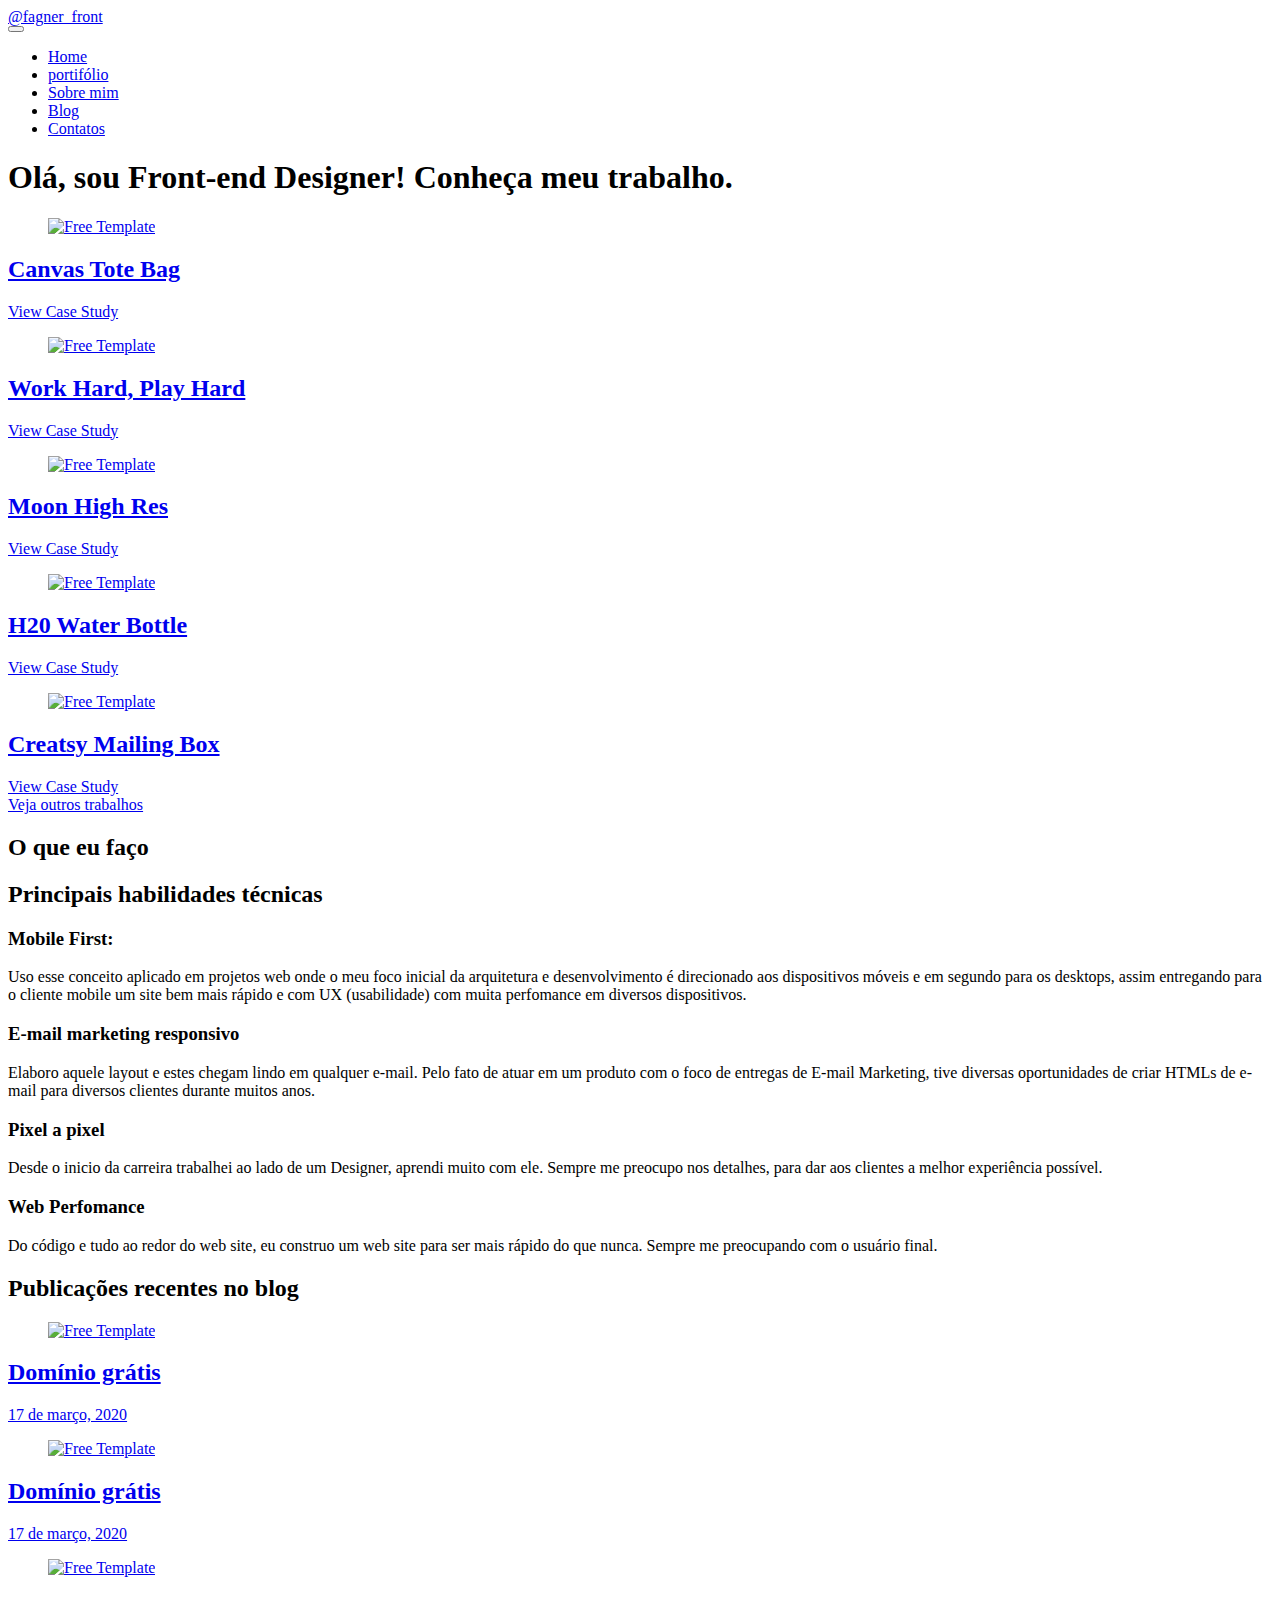
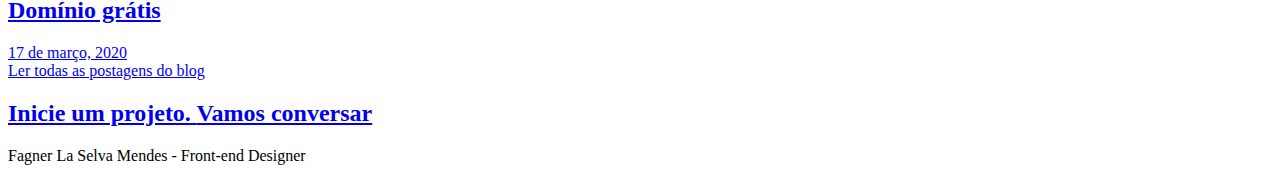
==== index.html @ 70328629 "mailchimp" ====
<html lang="en">
  <head>
    <meta charset="utf-8">
    <meta name="viewport" content="width=device-width, initial-scale=1, shrink-to-fit=no">
    <title>Home | Fagner La Selva Front-end &mdash; </title>
    <link rel="stylesheet" href="css/bootstrap.min.css">
    <link rel="stylesheet" href="css/aos.min.css">
    <link rel="stylesheet" href="css/hamburgers/hamburgers.min.css">
    <link rel="stylesheet" href="css/owl.carousel.min.css">
    <link rel="stylesheet" href="fonts/icomoon/style.css">
    <link rel="stylesheet" href="css/animsition.min.css">
    <link rel="stylesheet" href="https://cdnjs.cloudflare.com/ajax/libs/font-awesome/4.7.0/css/font-awesome.min.css">
    
    <link rel="stylesheet" href="css/style.css">
  </head>
  <body>
  
  <div class="js-animsition animsition" data-animsition-in-class="fade-in" data-animsition-out-class="fade-out">

    <header class="templateux-navbar" data-aos="fade-down">
      <div class="container-fluid">
        <div class="row">
          <div class="col-sm-3 col-3"><div class="site-logo"><a href="index.html" class="animsition-link">@fagner_front</a></div></div>
          <div class="col-sm-9 col-9 text-right">

            <button class="hamburger hamburger--spin toggle-menu ml-auto js-toggle-menu" type="button">
              <span class="hamburger-box">
                <span class="hamburger-inner"></span>
              </span>
            </button>  

            <nav class="templateux-menu js-templateux-menu" role="navigation">
              <ul class="list-unstyled">
                <li class="d-md-none d-block active"><a href="index.html" class="animsition-link">Home</a></li>
                <li><a href="portifolio.html" class="animsition-link">portifólio</a></li>
                <li><a href="sobre.html" class="animsition-link">Sobre mim</a></li>
                <li><a href="blog.html" class="animsition-link">Blog</a></li>
                <li><a href="contatos.html" class="animsition-link">Contatos</a></li>
              </ul>
            </nav>  
          </div>
        </div>
      </div>
    </header>

    <!-- END templateux-navbar -->
    <section class="templateux-hero">
      <div class="container">
        <div class="row align-items-center justify-content-center intro">
          <div class="col-md-10" data-aos="fade-up">
            <h1>Olá, sou Front-end Designer! Conheça meu trabalho.</h1>
            <a href="#next" class="go-down js-smoothscroll"></a>
          </div>
        </div>
      </div>
    </section>
    <!-- END templateux-hero -->

    <section class="templateux-portfolio-overlap" id="next">
      <div class="container-fluid">
        <div class="row">
          <div class="col-md-6" data-aos="fade-up">
            <a class="project animsition-link" href="work-single.html">
              <figure>
                <img src="images/img_1.jpg" alt="Free Template" class="img-fluid">  
              </figure>
              <div class="project-hover">
                <div class="project-hover-inner">
                  <h2>Canvas Tote Bag</h2>
                  <span>View Case Study</span>
                </div>
              </div>
            </a>
          </div>
          <div class="col-md-6" data-aos="fade-up" data-aos-delay="100">
            <a class="project animsition-link" href="work-single.html">
              <figure>
                <img src="images/img_2.jpg" alt="Free Template" class="img-fluid">  
              </figure>
              <div class="project-hover">
                <div class="project-hover-inner">
                  <h2>Work Hard, Play Hard</h2>
                  <span>View Case Study</span>
                </div>
              </div>
            </a>
          </div>
        </div>
        <!-- END row -->
    
        <div class="row">
          <div class="col-lg-4 col-md-6" data-aos="fade-up">
            <a class="project animsition-link" href="work-single.html">
              <figure>
                <img src="images/img_3.jpg" alt="Free Template" class="img-fluid">  
              </figure>
              <div class="project-hover">
                <div class="project-hover-inner">
                  <h2>Moon High Res</h2>
                  <span>View Case Study</span>
                </div>
              </div>
            </a>
          </div>
          <div class="col-lg-4 col-md-6" data-aos="fade-up" data-aos-delay="100">
            <a class="project animsition-link" href="work-single.html">
              <figure>
                <img src="images/img_4.jpg" alt="Free Template" class="img-fluid">  
              </figure>
              <div class="project-hover">
                <div class="project-hover-inner">
                  <h2>H20 Water Bottle</h2>
                  <span>View Case Study</span>
                </div>
              </div>
            </a>
          </div>
          <div class="col-lg-4 col-md-6" data-aos="fade-up" data-aos-delay="200">
            <a class="project animsition-link" href="work-single.html">
              <figure>
                <img src="images/img_5.jpg" alt="Free Template" class="img-fluid">  
              </figure>
              <div class="project-hover">
                <div class="project-hover-inner">
                  <h2>Creatsy Mailing Box</h2>
                  <span>View Case Study</span>
                </div>
              </div>
            </a>
          </div>
          
        </div>
        <!-- END row -->
      </div>
      <div class="row" data-aos="fade-up" data-aos-delay="400">
        <div class="col-md-3 ml-auto">
          <a href="work.html" class="animsition-link">Veja outros trabalhos</a>
        </div>
      </div>
    </section>

   
    <!-- END section -->
    <section class="templateux-section">
      <div class="container">
        <div class="row justify-content-center">
          <div class="col-md-4" data-aos="fade-up">
            <h2 class="section-heading mt-3">O que eu faço</h2>
          </div>
          <div class="col-md-8" data-aos="fade-up" data-aos-delay="100">

            <div class="row">
              <div class="col-md-12">
                <h2 class="mb-5">Principais habilidades técnicas</h2>
              </div>
            </div>
            

            <div class="row  pt-sm-0 pt-md-5 mb-5">

              <div class="col-lg-6">
                <div class="media templateux-media mb-4">
                  <div class="mr-4 icon">
                    <span class="icon-monitor display-3"></span>
                  </div>
                  <div class="media-body">
                    <h3 class="h5">Mobile First:</h3>
                    <p>Uso esse conceito aplicado em projetos web onde o meu foco inicial da arquitetura e desenvolvimento é direcionado aos dispositivos móveis e em segundo para os desktops, assim entregando para o cliente mobile um site bem mais rápido e com UX (usabilidade) com muita perfomance em diversos dispositivos.</p>
                  </div>
                </div>
              </div>

              <div class="col-lg-6">
                <div class="media templateux-media mb-4">
                  <div class="mr-4 icon">
                    <span class="icon-command display-3"></span>
                  </div>
                  <div class="media-body">
                    <h3 class="h5">E-mail marketing responsivo</h3>
                    <p>Elaboro aquele layout e estes chegam lindo em qualquer e-mail. Pelo fato de atuar em um produto com o foco de entregas de E-mail Marketing, tive diversas oportunidades de criar HTMLs de e-mail para diversos clientes durante muitos anos.</p>
                    
                  </div>
                </div>
              </div>

            </div>
            <!-- END row -->
            <div class="row clearfix">
              
              <div class="col-lg-6">
                <div class="media templateux-media mb-4">
                  <div class="mr-4 icon">
                    
                    <span class="icon-feather display-3"></span>
                  </div>
                  <div class="media-body">
                    <h3 class="h5">Pixel a pixel</h3>
                    <p>Desde o inicio da carreira trabalhei ao lado de um Designer, aprendi muito com ele.
                      Sempre me preocupo nos detalhes, para dar aos clientes a melhor experiência possível.</p>
                  </div>
                </div>
              </div>
              <div class="col-lg-6">
                <div class="media templateux-media mb-4">
                  <div class="mr-4 icon">
                    
                    <span class="icon-shopping-cart display-3"></span>
                  </div>
                  <div class="media-body">
                    <h3 class="h5">Web Perfomance</h3>
                    <p>Do código e tudo ao redor do web site, eu construo um web site para ser mais rápido do que nunca. Sempre me preocupando com o usuário final.</p>
                  </div>
                </div>
              </div>
              <!--
              <div class="col-lg-6">
                <div class="media templateux-media mb-4">
                  <div class="mr-4 icon">
                    <span class="icon-shopping-cart display-3"></span>
                  </div>
                  <div class="media-body">
                    <h3 class="h5">eCommerce</h3>
                    <p>Far far away, behind the word mountains, far from the countries Vokalia and Consonantia, there live the blind texts.</p>
                  </div>
                </div>
                
              </div>
              -->
            </div>
            <!-- END row -->

            
          </div>
        </div>
      </div>
    </section>
    <!-- END section -->

    <!-- END section -->
    <section class="templateux-section mb-5">
      <div class="container">
        <div class="row justify-content-center">
          <div class="col-md-4" data-aos="fade-up">
            <h2 class="section-heading mt-3">Publicações recentes no blog</h2>
          </div>
          <div class="col-md-8">
            <div class="row">
              <div class="col-lg-12">
                <a class="post animsition-link" href="https://medium.com/@fagner_front.html" data-aos="fade-up" data-aos-delay="100">
                  <figure>
                    <img src="images/blog-img.jpg" alt="Free Template" class="img-fluid">  
                  </figure>
                  <div class="post-hover">
                    <div class="post-hover-inner">
                      <h2>Domínio grátis</h2>
                      <span>17 de março, 2020</span>
                    </div>
                  </div>
                </a>
              </div>
            </div>

            <div class="row">
              <div class="col-lg-6">
                <a class="post animsition-link" href="https://medium.com/@fagner_front.html" data-aos="fade-up" data-aos-delay="200">
                  <figure>
                    <img src="images/blog-img.jpg" alt="Free Template" class="img-fluid">  
                  </figure>
                  <div class="post-hover">
                    <div class="post-hover-inner">
                      <h2>Domínio grátis</h2>
                      <span>17 de março, 2020</span>
                    </div>
                  </div>
                </a>
              </div>
              <div class="col-lg-6">
                <a class="post animsition-link" href="https://medium.com/@fagner_front.html" data-aos="fade-up" data-aos-delay="300">
                  <figure>
                    <img src="images/blog-img.jpg" alt="Free Template" class="img-fluid">  
                  </figure>
                  <div class="post-hover">
                    <div class="post-hover-inner">
                      <h2>Domínio grátis</h2>
                      <span>17 de março, 2020</span>
                    </div>
                  </div>
                </a>
              </div>
            </div>
          </div>
        </div>
        <div class="row" data-aos="fade-up" data-aos-delay="400">
          <div class="col-md-8 ml-auto">
            <a href="https://medium.com/@fagner_front" class="animsition-link">Ler todas as postagens do blog</a>
          </div>
        </div>
      </div>
    </section>

    <a class="templateux-section templateux-cta animsition-link mt-5" href="contatos.html" data-aos="fade-up">
      <div class="container-fluid">
        <div class="cta-inner">
          <h2><span class="words-1">Inicie um projeto.</span> <span class="words-2">Vamos conversar</span></h2>
        </div>
      </div>
    </a>
    <!-- END call to action -->

    <footer class="templateux-footer">
      <div class="container-fluid">
        <div class="row">
          <div class="col-md-6 text-md-left text-center">
            <p>Fagner La Selva Mendes - Front-end Designer</p>
          </div>
          <div class="col-md-6 text-md-right text-center footer-social">
            <a href="#" class="p-3"><span class="icon-facebook2"></span></a>
            <a href="#" class="p-3"><span class="icon-twitter2"></span></a>
            <a href="#" class="p-3"><span class="icon-dribbble2"></span></a>
            <a href="#" class="p-3"><span class="icon-instagram"></span></a>
          </div>
        </div>
      </div>
    </footer>

  </div>

  
  <script src="js/scripts-all.js"></script>
  <script src="js/main.js"></script>
  <script id="mcjs">!function(c,h,i,m,p){m=c.createElement(h),p=c.getElementsByTagName(h)[0],m.async=1,m.src=i,p.parentNode.insertBefore(m,p)}(document,"script","https://chimpstatic.com/mcjs-connected/js/users/91c00024d44d5588cf47debd0/b92157a2c893577482f2ce3cf.js");</script>
  </body>
</html>
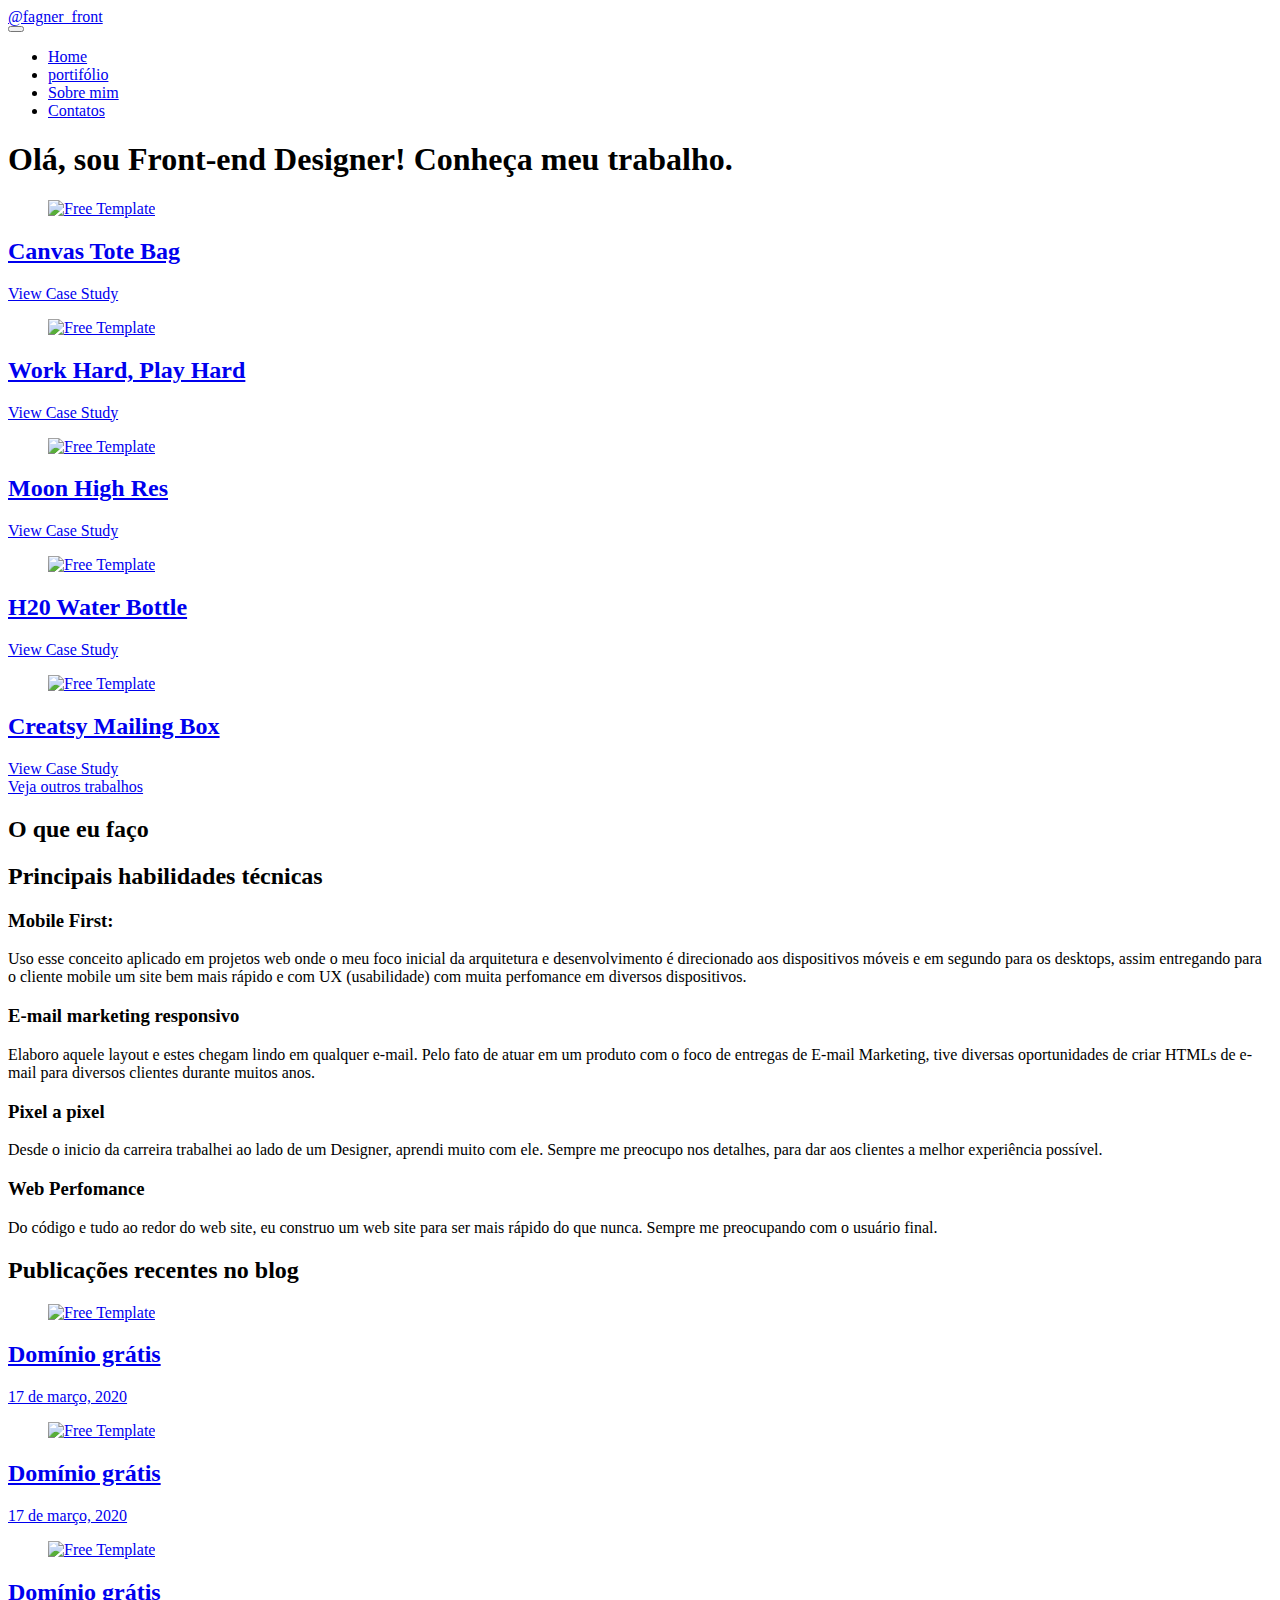
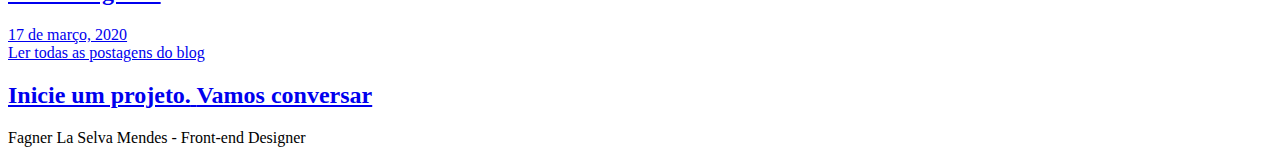
==== commit 68ba7098: "title SEO" ====
--- a/index.html
+++ b/index.html
@@ -2,7 +2,7 @@
   <head>
     <meta charset="utf-8">
     <meta name="viewport" content="width=device-width, initial-scale=1, shrink-to-fit=no">
-    <title>Home | Fagner La Selva Front-end &mdash; </title>
+    <title>Fagner La Selva Front-end | Home  &mdash; </title>
     <link rel="stylesheet" href="css/bootstrap.min.css">
     <link rel="stylesheet" href="css/aos.min.css">
     <link rel="stylesheet" href="css/hamburgers/hamburgers.min.css">
@@ -34,7 +34,7 @@
                 <li class="d-md-none d-block active"><a href="index.html" class="animsition-link">Home</a></li>
                 <li><a href="portifolio.html" class="animsition-link">portifólio</a></li>
                 <li><a href="sobre.html" class="animsition-link">Sobre mim</a></li>
-                <li><a href="blog.html" class="animsition-link">Blog</a></li>
+                <!-- <li><a href="blog.html" class="animsition-link">Blog</a></li> -->
                 <li><a href="contatos.html" class="animsition-link">Contatos</a></li>
               </ul>
             </nav>  
@@ -328,6 +328,6 @@
   
   <script src="js/scripts-all.js"></script>
   <script src="js/main.js"></script>
-  <script id="mcjs">!function(c,h,i,m,p){m=c.createElement(h),p=c.getElementsByTagName(h)[0],m.async=1,m.src=i,p.parentNode.insertBefore(m,p)}(document,"script","https://chimpstatic.com/mcjs-connected/js/users/91c00024d44d5588cf47debd0/b92157a2c893577482f2ce3cf.js");</script>
+  <script id="mcjs">!function(c,h,i,m,p){m=c.createElement(h),p=c.getElementsByTagName(h)[0],m.async=1,m.src=i,p.parentNode.insertBefore(m,p)}(document,"script","https://chimpstatic.com/mcjs-connected/js/users/9ab4a52ce5a212c3100702da5/bff3b9583a45e761f6ff04308.js");</script>
   </body>
 </html>
